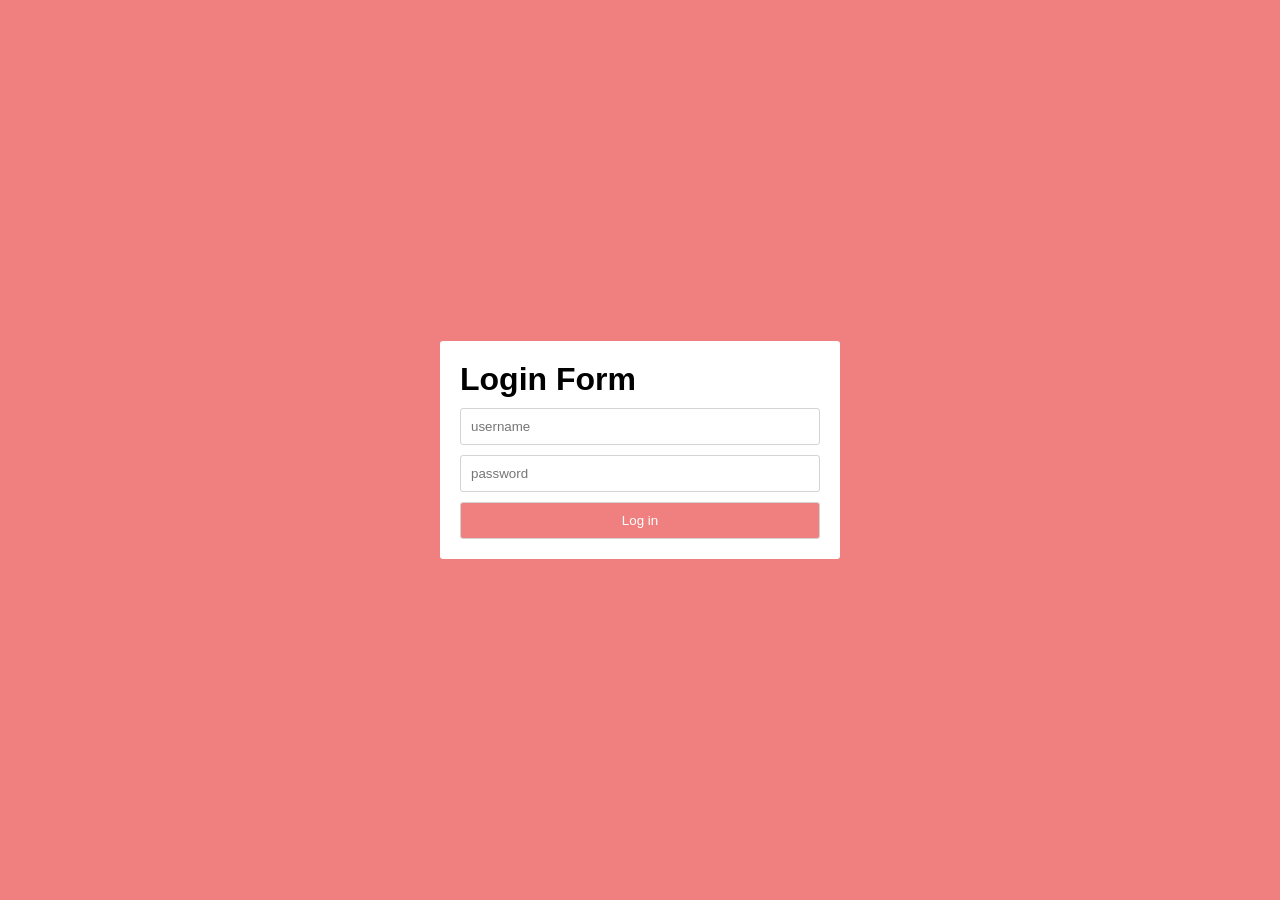
==== task3/index.html @ cbfd21f0 "commit message" ====
<!DOCTYPE html>
<html lang="en">
<head>
    <meta charset="UTF-8">
    <meta name="viewport" content="width=device-width, initial-scale=1.0">
    <title>Document</title>
    <link rel="stylesheet" href="style.css">
</head>
<body>
    

    <div class="form-container">
        <form onsubmit="validateForm(event)">
            <h1>Login Form</h1>
    
            <input type="text" placeholder="username" name="username">
            <input type="password" placeholder="password" name="password">
    
            <input type="submit" value="Log in">
        </form>
    </div>


    <script src="script.js"></script>
</body>
</html>
---- task3/style.css ----
* {
    margin: 0;
    padding: 0;
    box-sizing: border-box;

    font-family: sans-serif;
}

.form-container {
    display: flex;
    align-items: center;
    justify-content: center;

    height: 100vh;

    background-color: lightcoral;
}

.form-container form {
    display: grid;
    gap: 10px;
    padding: 20px;
    border-radius: 3px;
    width: 400px;
    background-color: white;
}

.form-container form input {
    padding: 10px;
    border-radius: inherit;
    border: 1px solid lightgray;
}

.form-container form input[type="submit"] {
    cursor: pointer;
    background-color: lightcoral;
    color: white;
    transition: .3s;
}

.form-container form input[type="submit"]:hover {
    background-color: white;
    color: lightcoral;
    border-color: lightcoral;
}
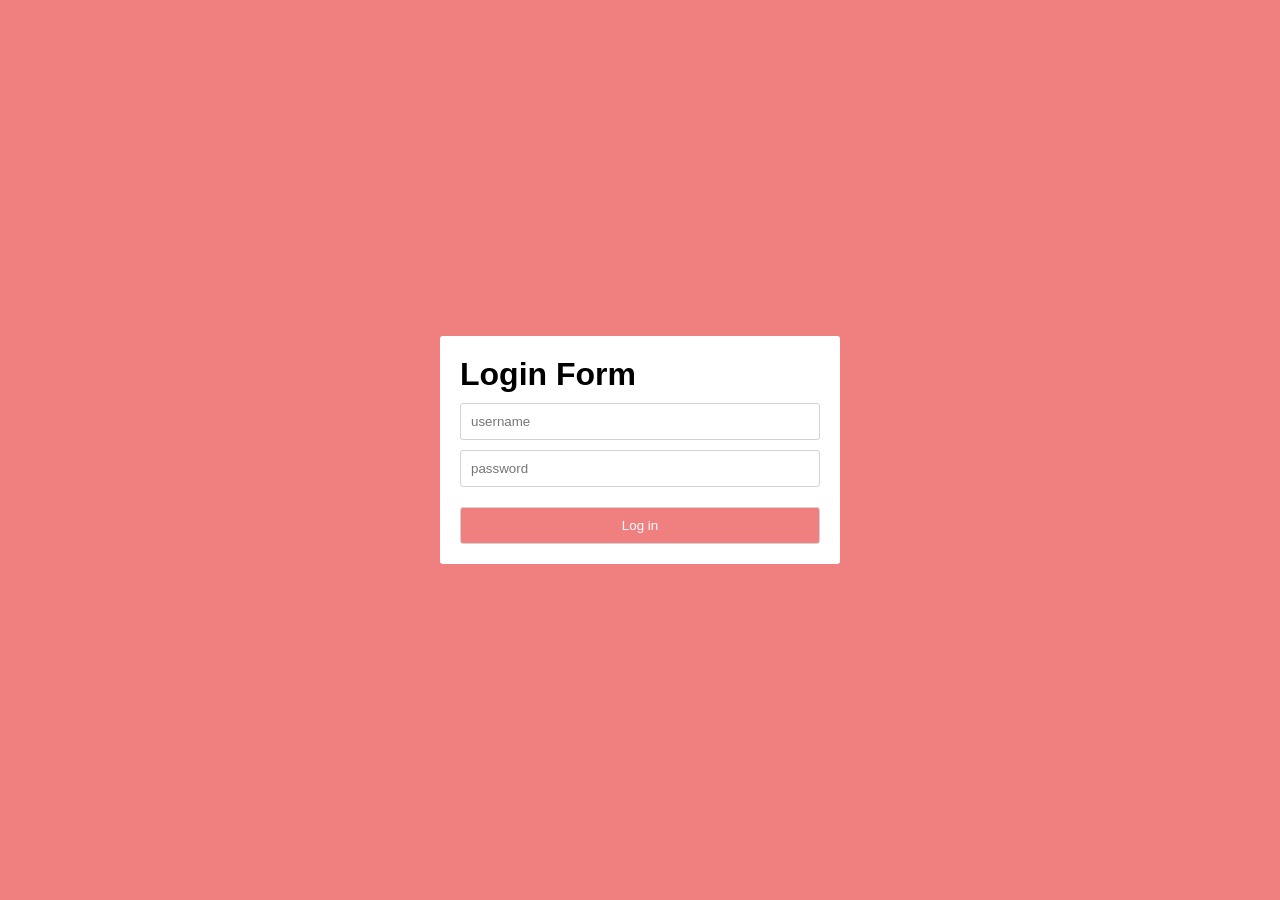
==== commit 5da054a7: "commit message" ====
--- a/task3/index.html
+++ b/task3/index.html
@@ -15,6 +15,8 @@
     
             <input type="text" placeholder="username" name="username">
             <input type="password" placeholder="password" name="password">
+
+            <p id="message"></p>
     
             <input type="submit" value="Log in">
         </form>
